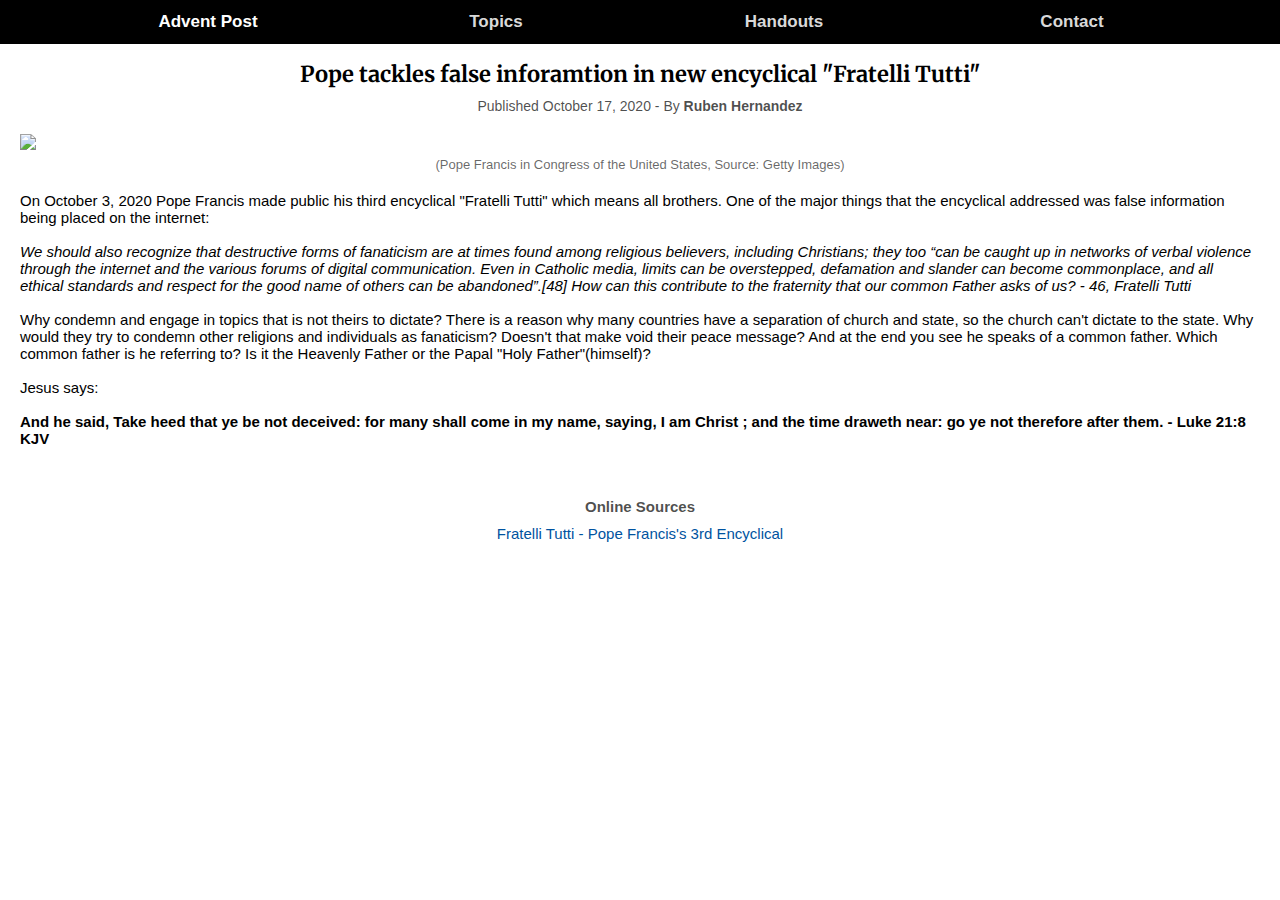
==== falseinfo.html @ bcb56b6d "First Update on Advent Post" ====
<!DOCTYPE html>
<html>
	<title>Pope tackles false information in new encyclical "Fratelli Tutti"- Advent Post</title>
	<meta charset="utf-8">
	<meta name="viewport" content="width=dev5cice-width, user-scalable=no initial-scale=1.0, maximum-scale=1.0, minimum-scale=1.0">
	<link href="https://fonts.googleapis.com/css2?family=Merriweather:wght@400;700;900&display=swap" rel="stylesheet">
	
	<meta http-equiv="X-UA-Compatible" content="ie=edge">
	<link rel="icon" href="" type='image/x-icon'>

	<link rel="stylesheet" type="text/css" href="style.css">
	<body>
		<header>
			<div class="nav-container">
				<nav class="nav">

					<!-- Mobile -->
					<ul class="nav-list nav-list-mobile">
						<li class="nav-item">
							<div class="mobile-menu">
								<span class="line line-top"></span>
								<span class=" line line-bottom"></span>
							</div>
						</li>
						<li class="mobile-container">
							<a class="brand" href="index.html">Advent Post</a>
						</li>
					</ul>

					<!-- Desktop -->
					<div class="">
						<ul class="nav-list nav-list-larger invisible-container exit-menu">
							<li class="nav-item item-container">
								<a class="nav-item-logo" href="index.html">Advent Post</a>
							</li>


							<!-- Custom Items -->
							<li class="nav-item item-container">
								<a class="nav-link" href="index.html#top">Topics</a>
							</li>

							<!-- Mission -->
							<li class="nav-item item-container">
								<a class="nav-link" href="index.html#handouts">Handouts</a>
							</li>

							<!-- Contact -->
							<li class="nav-item item-container">
								<a class="nav-link" href="index.html#contact">Contact</a>
							</li>
						</ul>
					</div>
				</nav>
			</div>
		</header>

		<!-- Content Area -->
		<section>
			<div class="container" id="top">

				<!-- Content Section -->
				<div class="sub-container">
					<a class="title-article">Pope tackles false inforamtion in new encyclical "Fratelli Tutti"</a>
					<a class="text-author">Published October 17, 2020 - By <b>Ruben Hernandez</b></a>
					<img src="https://media.gettyimages.com/photos/vice-president-joe-biden-and-speaker-of-the-house-john-boehner-pope-picture-id489792928?s=2048x2048" width="100%" height="auto">
					<a class="image-text">(Pope Francis in Congress of the United States, Source: Getty Images)</a>
					<div class="text-container">
						<p class="text-article">
							On October 3, 2020 Pope Francis made public his third encyclical "Fratelli Tutti" which means all brothers. One of the major things that the encyclical addressed was false information being placed on the internet:<br><br><i>
							We should also recognize that destructive forms of fanaticism are at times found among religious believers, including Christians; they too “can be caught up in networks of verbal violence through the internet and the various forums of digital communication. Even in Catholic media, limits can be overstepped, defamation and slander can become commonplace, and all ethical standards and respect for the good name of others can be abandoned”.[48]  How can this contribute to the fraternity that our common Father asks of us? - 46, Fratelli Tutti </i><br><br>
							Why condemn and engage in topics that is not theirs to dictate? There is a reason why many countries have a separation of church and state, so the church can't dictate to the state. Why would they try to condemn other religions and individuals as fanaticism? Doesn't that make void their peace message? And at the end you see he speaks of a common father. Which common father is he referring to? Is it the Heavenly Father or the Papal "Holy Father"(himself)? <br><br>
							Jesus says: <br><br><b>
							And he said, Take heed that ye be not deceived: for many shall come in my name, saying, I am Christ ; and the time draweth near: go ye not therefore after them. - Luke 21:8 KJV
							</b><br><br>
							<br><br>
							<a class="text-secondary"><b>Online Sources</b></a>
							<a class="text-secondary address" href="http://www.vatican.va/content/francesco/en/encyclicals/documents/papa-francesco_20201003_enciclica-fratelli-tutti.html" target="_blank">Fratelli Tutti - Pope Francis's 3rd Encyclical</a>
						</p> 
 					</div>
				</div>
			</div>
		</section>
		<script src="main.js"></script>
	</body>
</html>
---- style.css ----
*,
*::before,
*::after{
	margin: 0;
	padding: 0;
}

html {
	-webkit-tap-highlight-color: transparent;
	scroll-behavior: smooth;
	font-size: 10px;
	font-weight: 400;
	font-family: sans-serif;
}

body {
	padding: 0;
}

ul {
	list-style-type: none;
}

a {
	text-decoration: none;
}

b {
	font-weight: 600;
}

p {

}

header {
	position: fixed;
	top: 0;
	width: 100%;
	z-index: 1400;
	height: 4.4rem;
	background-color: rgba(0, 0, 0);
}

.no-highlight {
	-webkit-tap-highlight-color: transparent;
}


.nav-list {
	list-style: none;
	display: flex;
	align-items: center;
	margin: 0; 
}

.nav-list-mobile {
	display: none;
}

.nav-link {
	cursor: pointer;
	font-size: 1.7rem;
	font-weight: 600;
	color: #d9d9d9;
}

.nav-link:hover {
	transition: color .2s;
	color: #ffffff;

}

.nav-list-larger {
	justify-content: flex-end;
}

.nav-item-logo {
	cursor: pointer;
	font-size: 1.7rem;
	font-weight: 700;
	color: #fff;
}

.nav-item-logo:hover {
	color: #fff;
	text-decoration: none;
}


hr {
	border: none;
	border-bottom: 1px solid rgba(0, 0, 0, 0.2);
}

/* Containers */

.container {
	padding-top: 6rem;
	padding-bottom: 2rem;
	margin-left: 2rem;
	margin-right: 2rem;
}

.sub-section {
	margin-top: 0rem;
	margin-bottom: 0rem;
}

.nav-container {
	width: 100%;
	margin: 0 auto;

}

.item-container {
	text-align: center;
	width: 50%;
}

.invisible-container {
	justify-content: space-between;
	align-content: center;
	margin: auto;
	width: 90%;
	height: 4.4rem;
}

.text-container {
	margin-top: 5px;
	margin-bottom: 5px;
}

.grid-container {
	padding-top: 0rem;
	padding-bottom: 0rem;
	display: grid;
	grid-template-columns: auto auto auto;
}


.grid-item {
	padding: 10px 2rem;
}

.primary {
	margin-bottom: 2rem;
}

/* List */

.list {
	display: flex;
	justify-content: center;
}

.list-item {
	width: 100%;
	text-align: center;
}


/* Title */

.title-primary {
	display: block;
	color: rgba(0, 0, 0, 1);
	cursor: pointer;
	text-align: center;
	font-size: 2rem;
	font-weight: 700;
	font-family: 'Merriweather', sans-serif;
}

.title-primary:hover {
	color: #0053a0;
}

.sub-title {
	display: block;
	color: #0053a0;
	cursor: pointer;
	text-align: center;
	font-size: 1.5rem;
	font-weight: 400;
	margin: 4px 0px;
	font-family: sans-serif;
}



.title-secondary {
	display: block;
	cursor: pointer;
	color: rgba(0, 0, 0, 0.8);
	margin-top: 0.5rem;
	text-align: left;
	font-weight: 700;
	font-size: 1.7rem;
	font-family: 'Merriweather', sans-serif;
}

.title-secondary:hover {
	color: #0053a0;
}

.title-section {
	display: block;
	margin-bottom: 1rem;
	color: #0053a0;
	text-align: center;
	font-weight: 700;
	font-size: 2rem;
	font-family: sans-serif;
}

.title-article {
	display: block;
	color: #000;
	margin-top: 0;
	margin-bottom: 1rem;
	text-align: center;
	font-weight: 700;
	font-size: 2.2rem;
	font-family: 'Merriweather', sans-serif;
}



/* Text */

.text-primary {
	color: rgba(0, 0, 0, 0.6);
	font-size: 1.4rem;
	font-family: sans-serif;
}

.text-secondary {
	display: block;
	color: rgba(0, 0, 0, 0.7);
	text-align: center;
	font-size: 1.5rem;
}

.text-article {
	display: block;
	color: rgba(0, 0, 0, 1);
	text-align: left;
	font-size: 1.5rem;
	margin-top: 1rem;
	margin-bottom: 3rem;
}

.text-author {
	display: block;
	color: rgba(0, 0, 0, 0.7);
	text-align: center;
	font-size: 1.4rem;
	margin-bottom: 2rem;
}

.text-policy {
	display: inline-flex;
	font-size: 1.3rem;
	color: rgba(0, 0, 0, 0.6);
	text-align: center;
	margin-top: 2rem;
}

.text-policy:hover {
	color: rgba(0, 0, 0, 0.7);
	text-decoration: underline;
}

.image-text {
	display: block;
	color: rgba(0, 0, 0, 0.6);
	text-align: center;
	font-size: 1.3rem;
	font-weight: 400;
	margin-top: 5px;
	margin-bottom: 2rem;
}

.brand {
	color: #fff;
	font-weight: 700;
}

.brand:hover {
	color: #fff;
	text-decoration: none;
}

.category {
	display: inline;
	font-size: 1.2rem;
	font-weight: 700;
	background-color: #0053a0;
	color: #fff;
	padding: 3px 5px;
	border-radius: 2px;
	font-family: sans-serif;
}

.link {
	margin-top: 10px;
	margin-bottom: 1rem;
	cursor: pointer;
}

.address {
	cursor: pointer;
	margin-top: 1rem;
	margin-bottom: 1rem;
	color: #0053a0;
	font-size: 1.5rem;
	font-weight: 400;
}

.address:hover {
	color: #0053a0;
	text-decoration: none;
}

.parent {
	position: relative;
	justify-content: center;

}

/* Buttons / Category Box */

.image1 {
	position: relative;
	margin-bottom: 1rem;
}

.button {
	cursor: pointer;
	position: absolute;
	top: 38%;
	left: 45%;
	border-style: solid;
	border-width: 37px;
	border-color: #000;
	border-width: 37px 0px 37px 74px;
  	border-color: red blue green yellow;
  	box-sizing: border-box;
  	width: 74px;
  	height: 74px;
  	border-width: 37px 0px 37px 74px;
  	border-color: transparent transparent transparent #fff;
}

.button-primary {
	display: inline-block;
	text-align: center;
	padding: 10px 50px;
	margin-top: 1rem;
	cursor: pointer;
	background-color: orange;
	color: #fff;
	font-size: 1.3rem;
	font-weight: 600;
	border-radius: 2px;
	text-decoration: none;
	border: 2px solid orange;
	transition: 0.2s;
}

.button-primary:hover {
	color: orange;
	border: 2px solid orange;
	text-decoration: none;
	background-color: transparent;
}

.button-secondary {
	display: inline-block;
	text-align: center;
	padding: 5px 10px;
	margin-top: 1rem;
	cursor: pointer;
	background-color: #0053a0;
	color: #fff;
	font-size: 1.3rem;
	font-weight: 600;
	border-radius: 2px;
	border: 2px solid #0053a0;
	text-decoration: none;
	transition: 0.2s;
}

.button-secondary:hover {
	color: #0053a0;
	border: 2px solid #0053a0;
	text-decoration: none;
	background-color: transparent;
}

/* Additional */
.hidden-item {
	display: none;
}

.margin-border {
	margin-top: 2rem;
	border-top: 1px solid rgba(0, 0, 0, 0.3)
}

.video {
	width: 100%;
	height: auto;
	margin: left;
	margin-bottom: 1rem;
}


.left-border {
	border-left: 1px solid rgba(0, 0, 0, 0.2);
}


/* Device Display (Not a Tag or Div)*/
/* Dsiplay for Mobile Users / Attributes for mobile menu and Display */

@media screen and (max-width: 766px){


	/* Navigation Menu - Mobile */
	.nav-list {
		margin-top: 0;
	}

	.nav-link {
		font-size: 1.7rem;
		padding: 0;
		margin: auto 0;
		font-weight: 600;
	}

	.nav-list-mobile {
		display: flex;
	}

	.nav-item {
		width: 4.8rem;
		height: 4.4rem;
		display: flex;
		justify-content: center;
	}

	.nav-item-hidden {
		display: none;
	}

	.mobile-menu {
		padding-left: 1rem;
		padding-right: 1rem;
		position: relative;
		z-index: 1500;
		width: 100%;
		height: 100%;
		display: flex;
		flex-direction: column;
		align-items: center;
		justify-content: center;
		cursor: pointer;
	}

	
	/* Line & X Menu Animation */
	/* Always Moves - Does no Action but Animate */	
	.line {
		position: absolute;
		width: 2rem;
		height: 2px;
		background-color: #fff;
		transition: margin-top .3192s cubic-bezier(0.04, 0.04, 0.12, 0.96);
	}
	
	
	.line-top {
		margin-top: 1rem;
	}

	.line-bottom {
		margin-top: -1.6rem;
	}

	.active .line-top {
		margin-top: 0;
		transform: rotate(45deg);
		transition: transform .3192s .1s cubic-bezier(0.04, 0.04, 0.12, 0.96);
	}

	.active .line-bottom {
		margin-top: 0;
		transform: rotate(-45deg);
		transition: transform .3192s .1s cubic-bezier(0.04, 0.04, 0.12, 0.96);
	}


	/* Color and Height Change of Menu for Mobile */

	header.active {
		height: 100%;
		background-color: #000;
	}

	.links .mobile-menu {
		display: none;
		visibility: hidden;
	}


	.nav-list-larger {
		position: fixed;
		top: 0;
		left: 0;
		width: 0;
		height: 0;
		display: block;
		padding: 5rem 5rem;
		z-index: 1000;
		opacity: 0;
		visibility: hidden;
		box-sizing: border-box;
	}


	.active .nav-list-larger {
		visibility: visible;
		width: 100%;
		height: 100vh;
		opacity: 1;
	}


	.nav-list-larger .nav-item {
		width: 100%;
		justify-content: flex-start;
		border-bottom: 1px solid rgba(255, 255, 255, .1);
	}

	.nav-list-larger .nav-item:nth-child(9) {
		border-bottom: none;
	}

	.mobile-container {
		text-align: center;
		font-weight: 400;
		font-size: 1.7rem;
		color: #fff;
		width: 100%;
		z-index: 1400px;
		padding-right: 4rem;
	}

	.nav-item-logo {
		display: none;
	}

	/* Section Tag Mini Menu */

	.nav-section-item {
	}

	.container {
		margin-left: 1rem;
		margin-right: 1rem;
	}

	.sub-text-container {
		margin-left: 0;
		margin-right: 0;
		margin-top: 5px;
		margin-bottom: 5px;
	}

	.title-primary {
		margin-left: 0;
		margin-right: 0;
	}

	.video {
		width: 100%;
		height: auto;
		margin: auto;
		margin-bottom: 2rem;
		padding-left: 0;
	}

	.grid-container {
		padding-top: 0rem;
		padding-bottom: 0rem;
		display: inherit;
		grid-template-columns: none;
	}

	.grid-item {
		display: inherit;
		padding: 0px;
	}

	.handouts {
		border-bottom: 1px solid rgba(0, 0, 0, 0.2);
		padding-bottom: 2rem;
		margin-bottom: none;
	}

	.contact {
		padding-top: 0.5rem;
		padding-bottom: 1.1rem;
	}

	.left-border {
		border-left: none;
	}

	.footer {
		border-top: 1px solid rgba(0, 0, 0, 0.2);
	}

	.space {
		padding-top: 2rem;
		padding-bottom: 2rem;
	}

	.contact {
		border-top: 1px solid rgba(0, 0, 0, 0.3);
	}

}

/* End of Mobile Dsiplay Attributes */
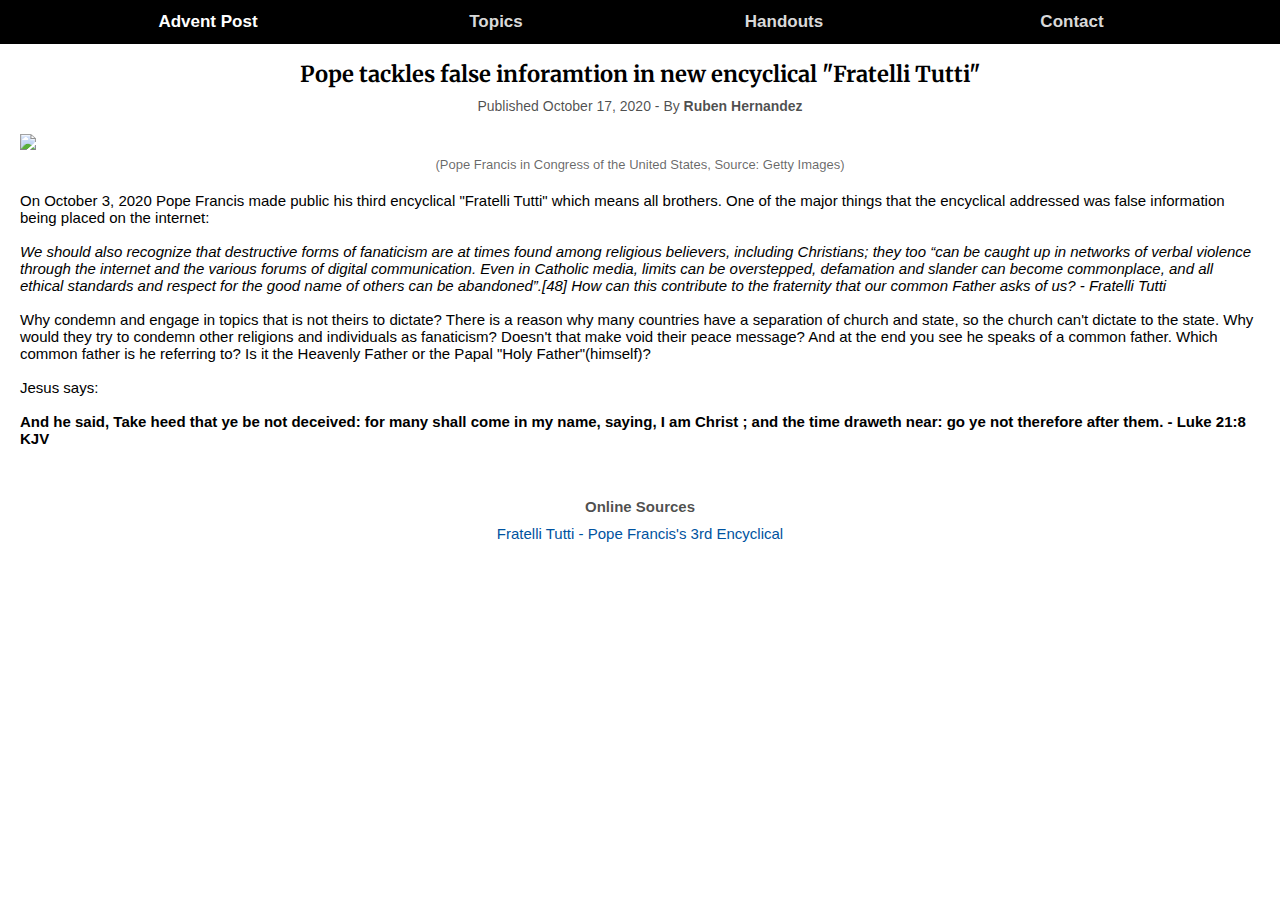
==== commit 4c25f77e: "Update falseinfo.html" ====
--- a/falseinfo.html
+++ b/falseinfo.html
@@ -68,7 +68,7 @@
 					<div class="text-container">
 						<p class="text-article">
 							On October 3, 2020 Pope Francis made public his third encyclical "Fratelli Tutti" which means all brothers. One of the major things that the encyclical addressed was false information being placed on the internet:<br><br><i>
-							We should also recognize that destructive forms of fanaticism are at times found among religious believers, including Christians; they too “can be caught up in networks of verbal violence through the internet and the various forums of digital communication. Even in Catholic media, limits can be overstepped, defamation and slander can become commonplace, and all ethical standards and respect for the good name of others can be abandoned”.[48]  How can this contribute to the fraternity that our common Father asks of us? - 46, Fratelli Tutti </i><br><br>
+							We should also recognize that destructive forms of fanaticism are at times found among religious believers, including Christians; they too “can be caught up in networks of verbal violence through the internet and the various forums of digital communication. Even in Catholic media, limits can be overstepped, defamation and slander can become commonplace, and all ethical standards and respect for the good name of others can be abandoned”.[48]  How can this contribute to the fraternity that our common Father asks of us? - Fratelli Tutti </i><br><br>
 							Why condemn and engage in topics that is not theirs to dictate? There is a reason why many countries have a separation of church and state, so the church can't dictate to the state. Why would they try to condemn other religions and individuals as fanaticism? Doesn't that make void their peace message? And at the end you see he speaks of a common father. Which common father is he referring to? Is it the Heavenly Father or the Papal "Holy Father"(himself)? <br><br>
 							Jesus says: <br><br><b>
 							And he said, Take heed that ye be not deceived: for many shall come in my name, saying, I am Christ ; and the time draweth near: go ye not therefore after them. - Luke 21:8 KJV
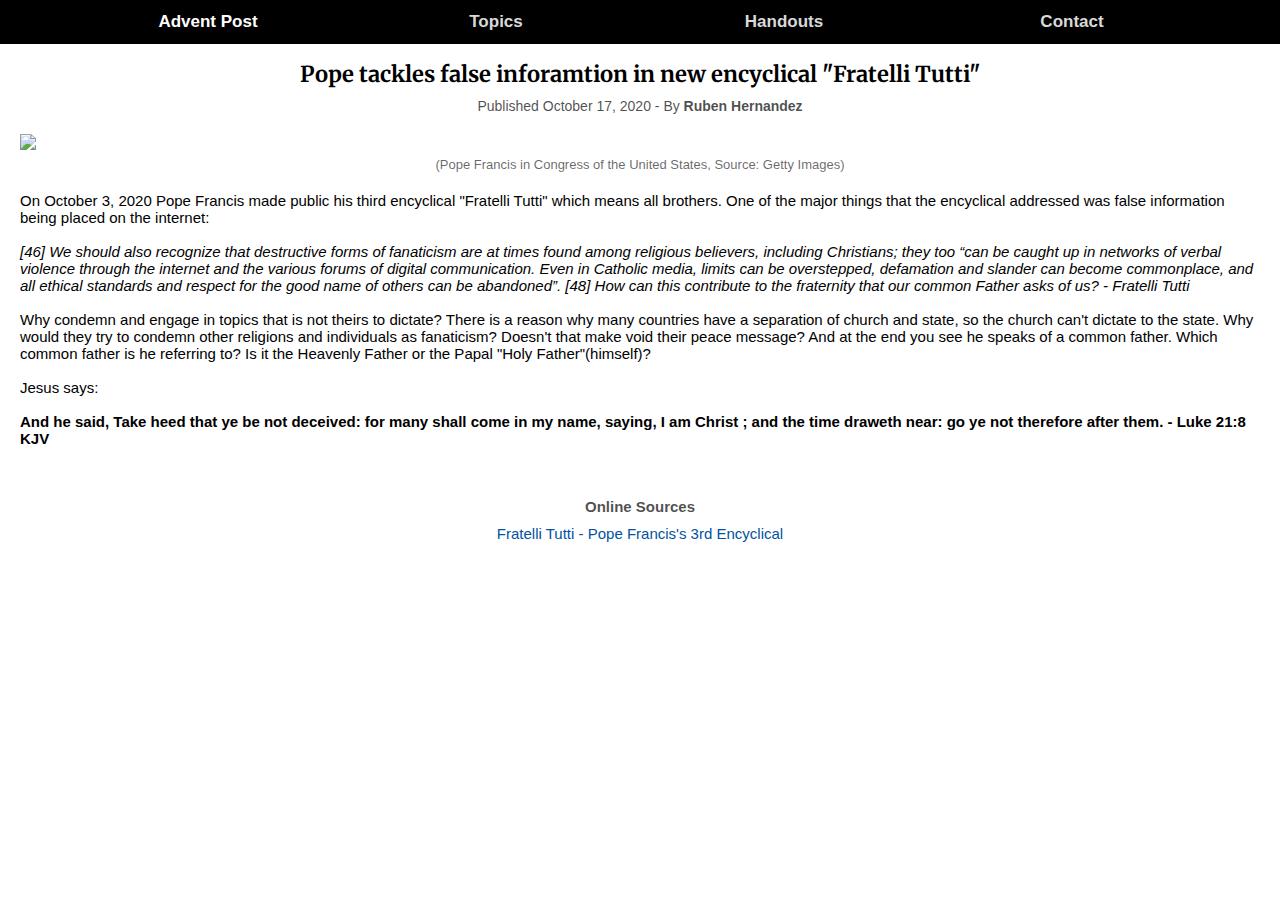
==== commit 4fa47d4d: "Update falseinfo.html" ====
--- a/falseinfo.html
+++ b/falseinfo.html
@@ -68,7 +68,7 @@
 					<div class="text-container">
 						<p class="text-article">
 							On October 3, 2020 Pope Francis made public his third encyclical "Fratelli Tutti" which means all brothers. One of the major things that the encyclical addressed was false information being placed on the internet:<br><br><i>
-							We should also recognize that destructive forms of fanaticism are at times found among religious believers, including Christians; they too “can be caught up in networks of verbal violence through the internet and the various forums of digital communication. Even in Catholic media, limits can be overstepped, defamation and slander can become commonplace, and all ethical standards and respect for the good name of others can be abandoned”.[48]  How can this contribute to the fraternity that our common Father asks of us? - Fratelli Tutti </i><br><br>
+							[46] We should also recognize that destructive forms of fanaticism are at times found among religious believers, including Christians; they too “can be caught up in networks of verbal violence through the internet and the various forums of digital communication. Even in Catholic media, limits can be overstepped, defamation and slander can become commonplace, and all ethical standards and respect for the good name of others can be abandoned”. [48] How can this contribute to the fraternity that our common Father asks of us? - Fratelli Tutti </i><br><br>
 							Why condemn and engage in topics that is not theirs to dictate? There is a reason why many countries have a separation of church and state, so the church can't dictate to the state. Why would they try to condemn other religions and individuals as fanaticism? Doesn't that make void their peace message? And at the end you see he speaks of a common father. Which common father is he referring to? Is it the Heavenly Father or the Papal "Holy Father"(himself)? <br><br>
 							Jesus says: <br><br><b>
 							And he said, Take heed that ye be not deceived: for many shall come in my name, saying, I am Christ ; and the time draweth near: go ye not therefore after them. - Luke 21:8 KJV
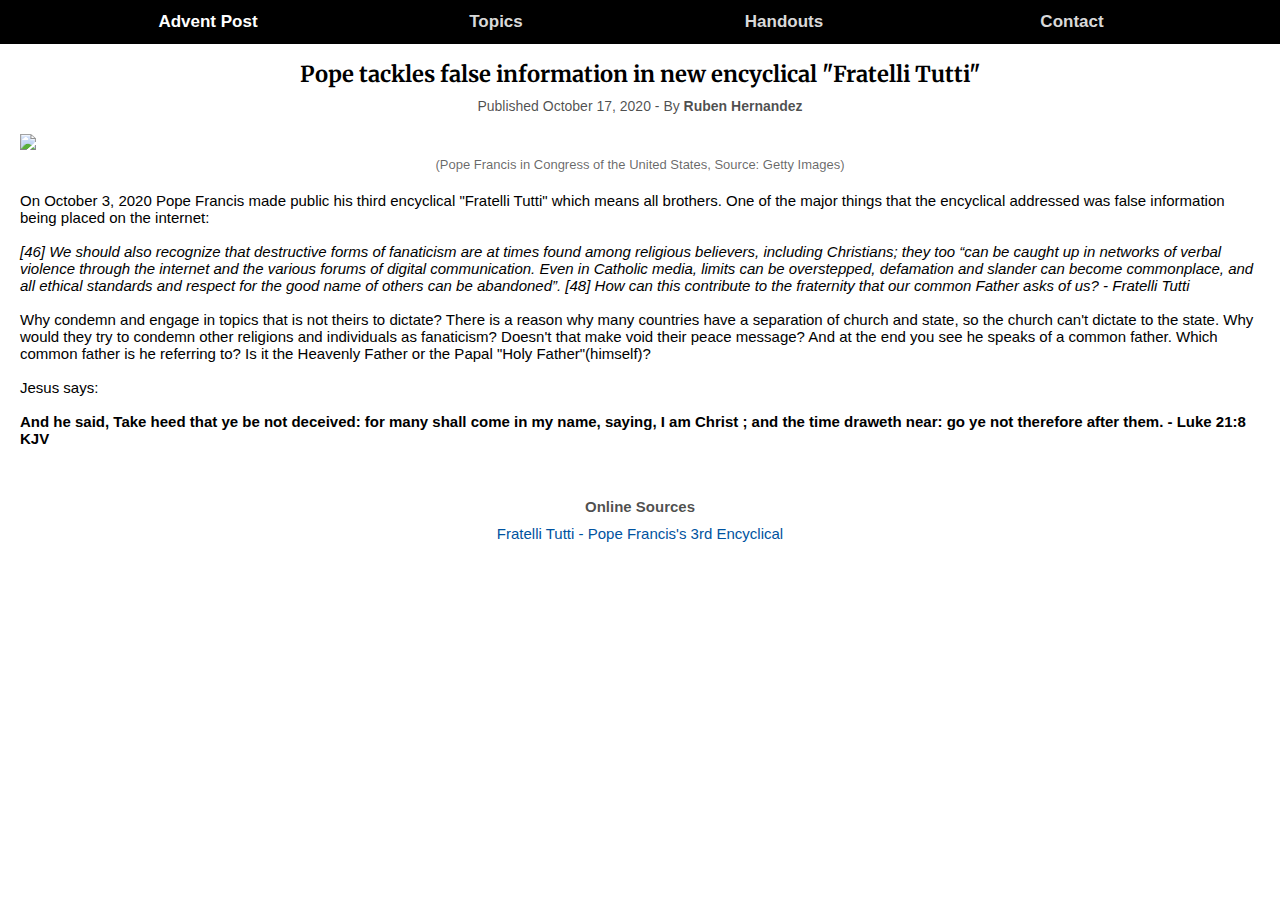
==== commit 3f659c0e: "Update falseinfo.html" ====
--- a/falseinfo.html
+++ b/falseinfo.html
@@ -61,7 +61,7 @@
 
 				<!-- Content Section -->
 				<div class="sub-container">
-					<a class="title-article">Pope tackles false inforamtion in new encyclical "Fratelli Tutti"</a>
+					<a class="title-article">Pope tackles false information in new encyclical "Fratelli Tutti"</a>
 					<a class="text-author">Published October 17, 2020 - By <b>Ruben Hernandez</b></a>
 					<img src="https://media.gettyimages.com/photos/vice-president-joe-biden-and-speaker-of-the-house-john-boehner-pope-picture-id489792928?s=2048x2048" width="100%" height="auto">
 					<a class="image-text">(Pope Francis in Congress of the United States, Source: Getty Images)</a>
